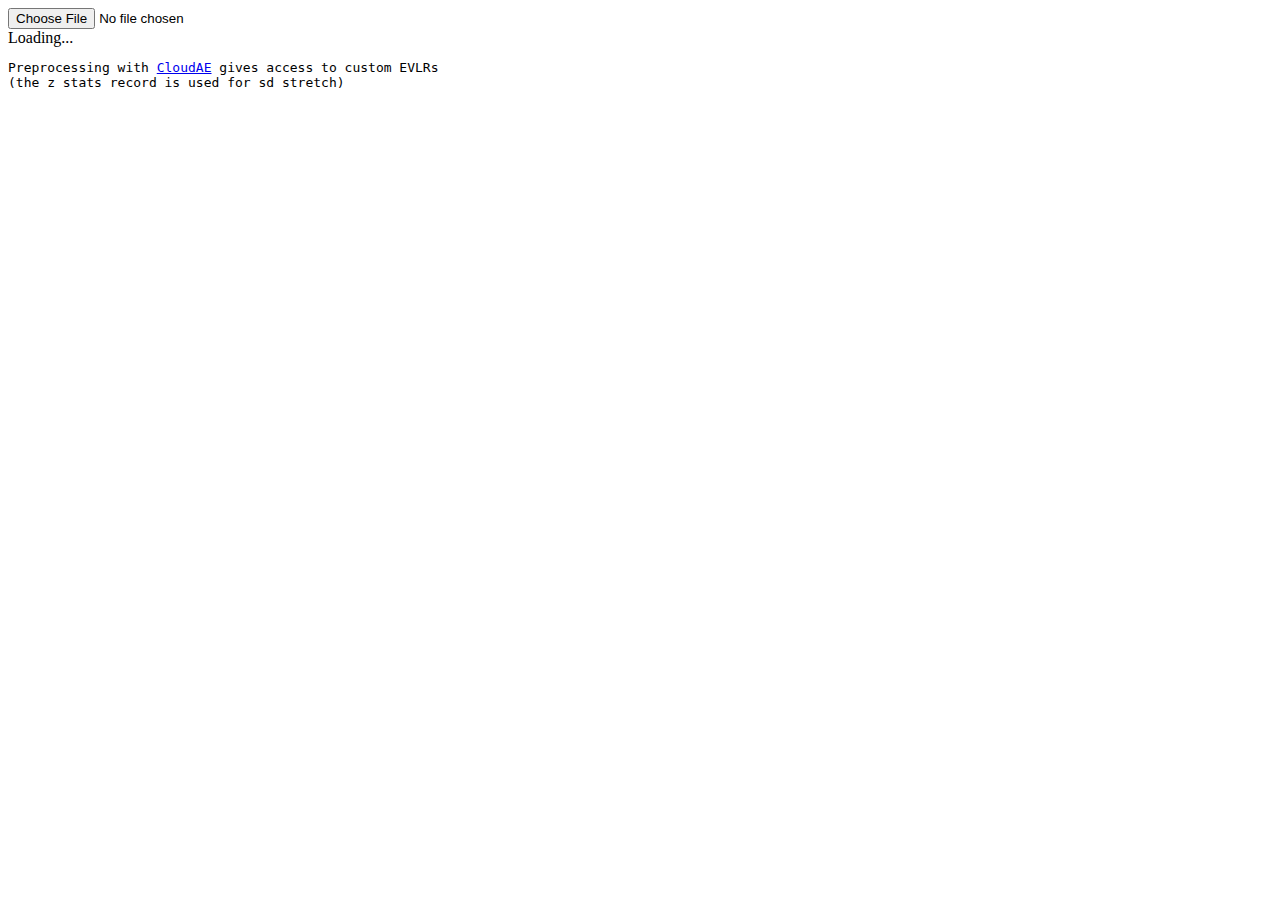
==== CloudView/public_html/index.htm @ eec241da "Added shaders for packed color and texture. They perform about the same except for visual glitches w" ====
<!doctype html>
<html>
<head>
	<meta charset="utf-8" />
	<title>CloudView LAS Viewer</title>
	<link rel="stylesheet" type="text/css" href="style.css">
</head>
<body>
	<div id="container"></div>
	<input type="file" id="file-input">
	<div id="loader">Loading...</div>
	<div id="info"><pre id="info-text">Preprocessing with <a href="data/CloudAE.zip">CloudAE</a> gives access to custom EVLRs<br>(the z stats record is used for sd stretch)</pre></div>
	<div id="header"><pre id="header-text"></pre></div>
	<div id="status"><pre id="status-text"></pre></div>
	
	<script type="x-shader/x-vertex" id="vertexshader2">
		precision mediump float;
		precision lowp sampler2D;

		uniform sampler2D texture;
		uniform float zmin;
		uniform float zmax;
		varying vec3 vColor;
		
		void main() {
			gl_Position = projectionMatrix * modelViewMatrix * vec4(position, 1.0);
			gl_PointSize = 1.0;
			vColor = texture2D(texture, vec2((position.z - zmin) / (zmax - zmin), 0)).xyz;
		}
	</script>

	<script type="x-shader/x-vertex" id="vertexshader">
		precision mediump float;
		
		attribute float color;
		varying vec3 vColor;
		
		vec3 unpackColor(float f) {
			vec3 color;
			color.b = floor(f / 256.0 / 256.0);
			color.g = floor((f - color.b * 256.0 * 256.0) / 256.0);
			color.r = floor(f - color.b * 256.0 * 256.0 - color.g * 256.0);
			// normalize
			return color / 256.0;
		}

		void main() {
			gl_Position = projectionMatrix * modelViewMatrix * vec4(position, 1.0);
			gl_PointSize = 1.0;
			vColor = unpackColor(color);
		}
	</script>

	<script type="x-shader/x-fragment" id="fragmentshader">
		varying vec3 vColor;
		
		void main() {
			gl_FragColor = vec4(vColor, 1.0);
		}
	</script>

	<script src="https://ajax.googleapis.com/ajax/libs/jquery/2.1.0/jquery.min.js"></script>
	<script src="js/libs/three.js/three.min.js"></script>
	<script src="js/libs/stats.min.js"></script>
    <script src="js/libs/dat.gui.min.js"></script>

	<script src="js/libs/three.js/controls/OrbitControls.js"></script>
	<script src="js/libs/three.js/controls/TrackballControls.js"></script>
	<script src="js/libs/three.js/controls/FlyControls.js"></script>
	
	<script src="js/util.js"></script>
	<script src="js/ColorRamp.js"></script>
	<script src="js/Stretch.js"></script>
	<script src="js/IntervalMap.js"></script>
	<script src="js/CachedColorRamp.js"></script>
	<script src="js/BinaryReader.js"></script>
	<script src="js/Statistics.js"></script>
	<script src="js/LASHeader.js"></script>
	<script src="js/Viewport3D.js"></script>
	<script src="js/shaders.js"></script>
	<script src="js/LASInfo.js"></script>
	<script src="js/Scene.js"></script>
</body>
</html>
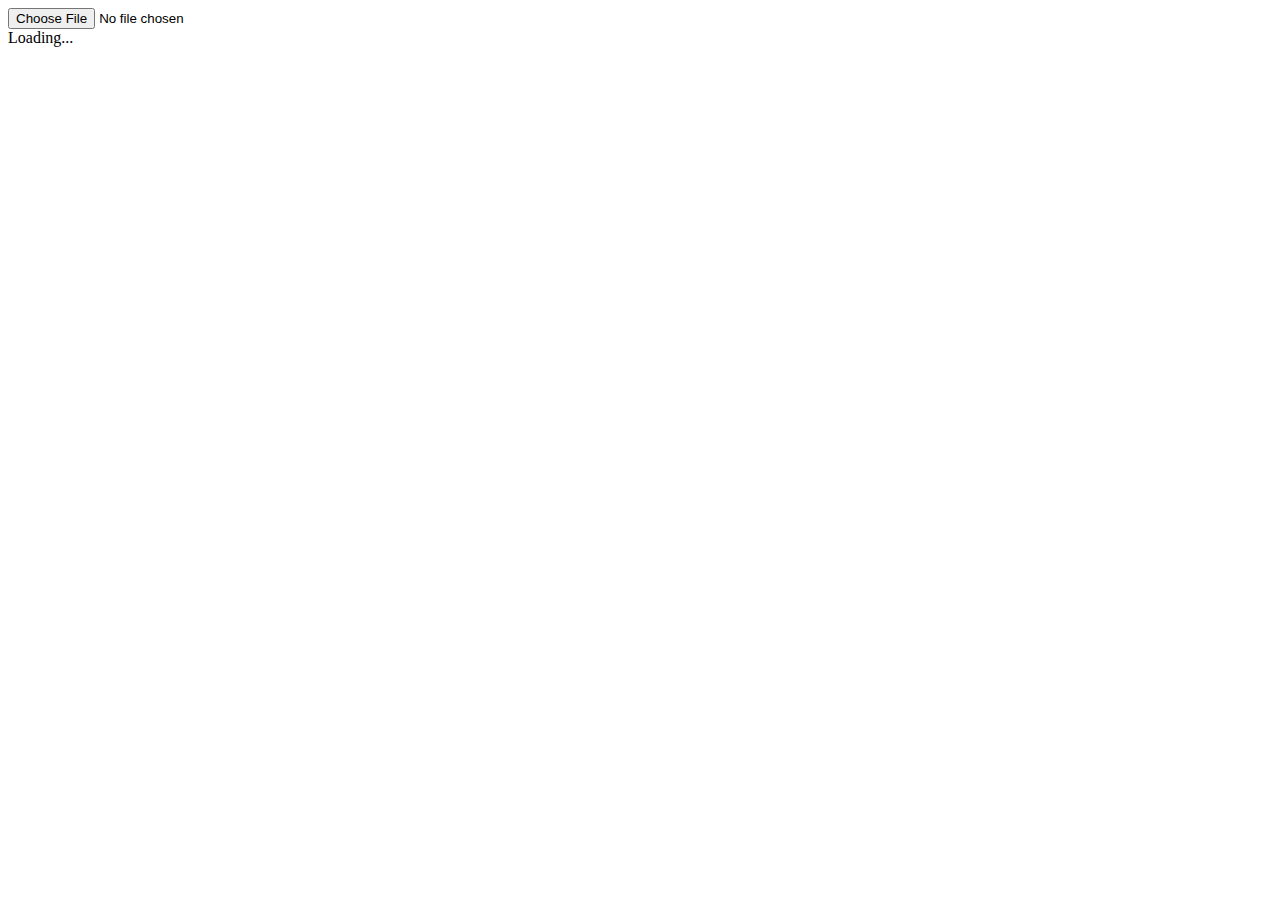
==== commit 483f6058: "Fixing camera reset" ====
--- a/CloudView/public_html/index.htm
+++ b/CloudView/public_html/index.htm
@@ -9,14 +9,32 @@
 	<div id="container"></div>
 	<input type="file" id="file-input">
 	<div id="loader">Loading...</div>
-	<div id="info"><pre id="info-text">Preprocessing with <a href="data/CloudAE.zip">CloudAE</a> gives access to custom EVLRs<br>(the z stats record is used for sd stretch)</pre></div>
+	<div id="info"><pre id="info-text"></pre></div>
 	<div id="header"><pre id="header-text"></pre></div>
 	<div id="status"><pre id="status-text"></pre></div>
+	
+	<script type="x-shader/x-vertex" id="vertexshader3">
+		precision mediump float;
+		
+		uniform float size;
+		attribute vec3 color;
+		varying vec3 vColor;
+
+		void main() {
+			gl_Position = projectionMatrix * modelViewMatrix * vec4(position, 1.0);
+			gl_PointSize = size;
+			//vec4 mvPosition = modelViewMatrix * vec4( position, 1.0 );
+			//gl_Position = projectionMatrix * mvPosition;
+			//gl_PointSize = size * ( 300.0 / length( mvPosition.xyz ) )/3.0;
+			vColor = color;
+		}
+	</script>
 	
 	<script type="x-shader/x-vertex" id="vertexshader2">
 		precision mediump float;
 		precision lowp sampler2D;
 
+		uniform float size;
 		uniform sampler2D texture;
 		uniform float zmin;
 		uniform float zmax;
@@ -24,7 +42,7 @@
 		
 		void main() {
 			gl_Position = projectionMatrix * modelViewMatrix * vec4(position, 1.0);
-			gl_PointSize = 1.0;
+			gl_PointSize = size;
 			vColor = texture2D(texture, vec2((position.z - zmin) / (zmax - zmin), 0)).xyz;
 		}
 	</script>
@@ -32,6 +50,7 @@
 	<script type="x-shader/x-vertex" id="vertexshader">
 		precision mediump float;
 		
+		uniform float size;
 		attribute float color;
 		varying vec3 vColor;
 		
@@ -46,7 +65,7 @@
 
 		void main() {
 			gl_Position = projectionMatrix * modelViewMatrix * vec4(position, 1.0);
-			gl_PointSize = 1.0;
+			gl_PointSize = size;
 			vColor = unpackColor(color);
 		}
 	</script>
@@ -72,12 +91,15 @@
 	<script src="js/ColorRamp.js"></script>
 	<script src="js/Stretch.js"></script>
 	<script src="js/IntervalMap.js"></script>
-	<script src="js/CachedColorRamp.js"></script>
+	<script src="js/CachedColorMap.js"></script>
 	<script src="js/BinaryReader.js"></script>
 	<script src="js/Statistics.js"></script>
+	<script src="js/SQuantization3D.js"></script>
 	<script src="js/LASHeader.js"></script>
+	<script src="js/PointCloudTileDensity.js"></script>
+	<script src="js/PointCloudTile.js"></script>
+	<script src="js/PointCloudTileSet.js"></script>
 	<script src="js/Viewport3D.js"></script>
-	<script src="js/shaders.js"></script>
 	<script src="js/LASInfo.js"></script>
 	<script src="js/Scene.js"></script>
 </body>
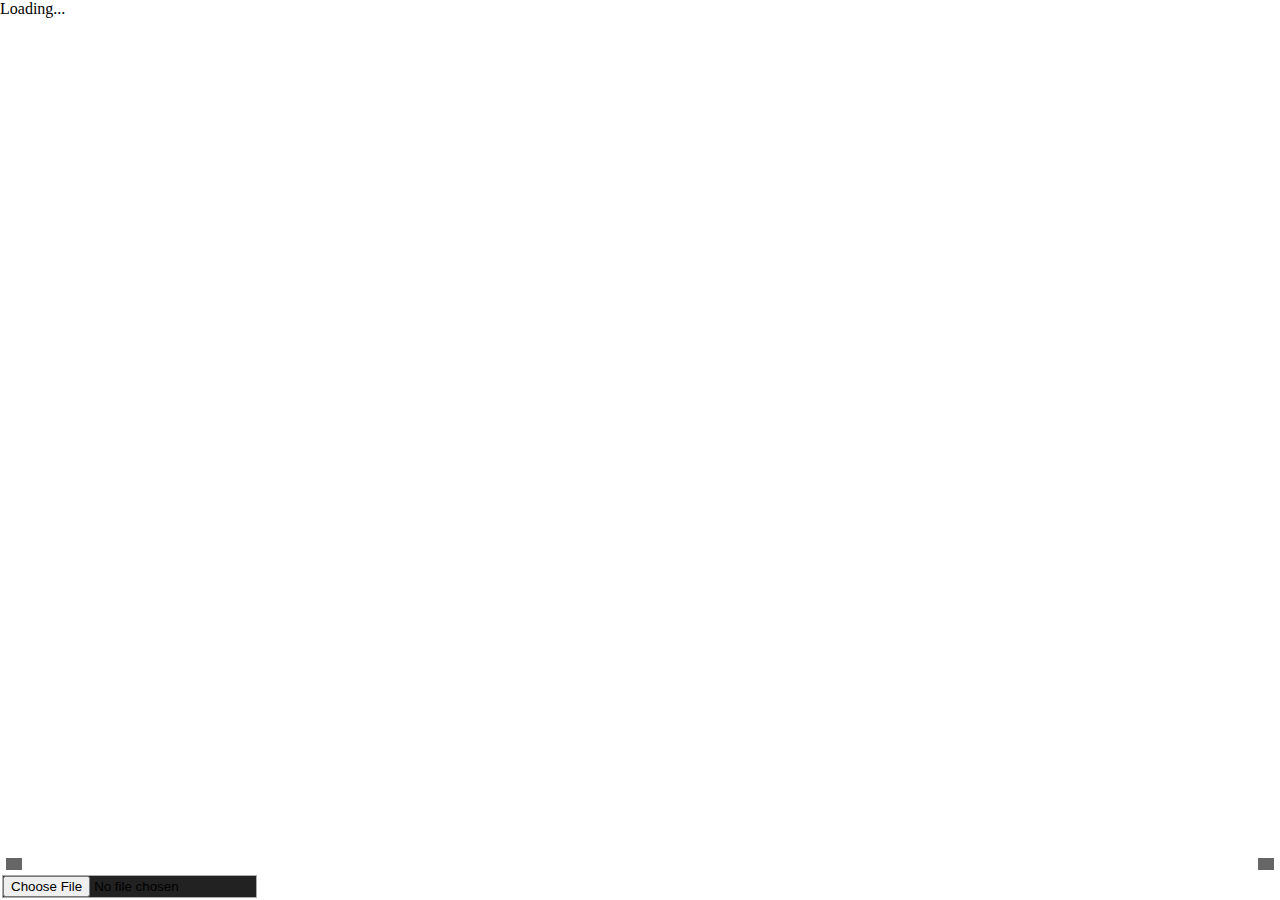
==== commit 4f29b102: "PointReader is now created using the actual filtered point count returned from the worker. Commented" ====
--- a/CloudView/public_html/index.htm
+++ b/CloudView/public_html/index.htm
@@ -7,7 +7,18 @@
 </head>
 <body>
 	<div id="container"></div>
-	<input type="file" id="file-input">
+	<div id="input">
+		<div class="input-group">
+			<input type="file" id="file-input">
+		</div>
+		<!--<div class="input-group">
+			<input type="text" id="url-input"><input type="button" id="url-cmd" value="Load URL">
+		</div>
+		<div class="input-group"><span style="margin-left:4px;color:#aaa">Samples:</span>
+			<input type="button" id="sample1" value="City.las" 
+			/><input type="button" id="sample2" value="Stadium.las" />
+		</div>-->
+	</div>
 	<div id="loader">Loading...</div>
 	<div id="info"><pre id="info-text"></pre></div>
 	<div id="header"><pre id="header-text"></pre></div>
--- a/CloudView/public_html/style.css
+++ b/CloudView/public_html/style.css
@@ -0,0 +1,59 @@
+body {
+    margin: 0px;
+    overflow: hidden;
+}
+#container {
+    background: #000;
+}
+#input {
+	position: fixed;
+	bottom: 0;
+	left: 0;
+	z-index: 100;
+}
+.input-group {
+	float:left;
+	border: 1px solid #aaa;
+	margin: 2px;
+	background-color: #222;
+}
+.input-group .title {
+	margin-left: 4px;
+	color: #aaa
+}
+pre {
+	margin: 0;
+	padding: 0;
+}
+#info {
+	position: absolute;
+	top: 10px;
+	width: 100%;
+	text-align: center;
+	color: #fff;
+}
+#header,
+#status {
+	position: fixed;
+	padding: 6px 8px;
+	bottom: 30px;
+	z-index: 90;
+	color: #fff;
+	background: rgba(0, 0, 0, 0.6);
+}
+#header {
+	left: 6px;
+}
+#status {
+	right: 6px;
+}
+#status-progress {
+	font-size:500%;
+}
+a {
+	text-decoration:none;
+	color:#69f;
+}
+a:hover {
+	color:#06f;
+}